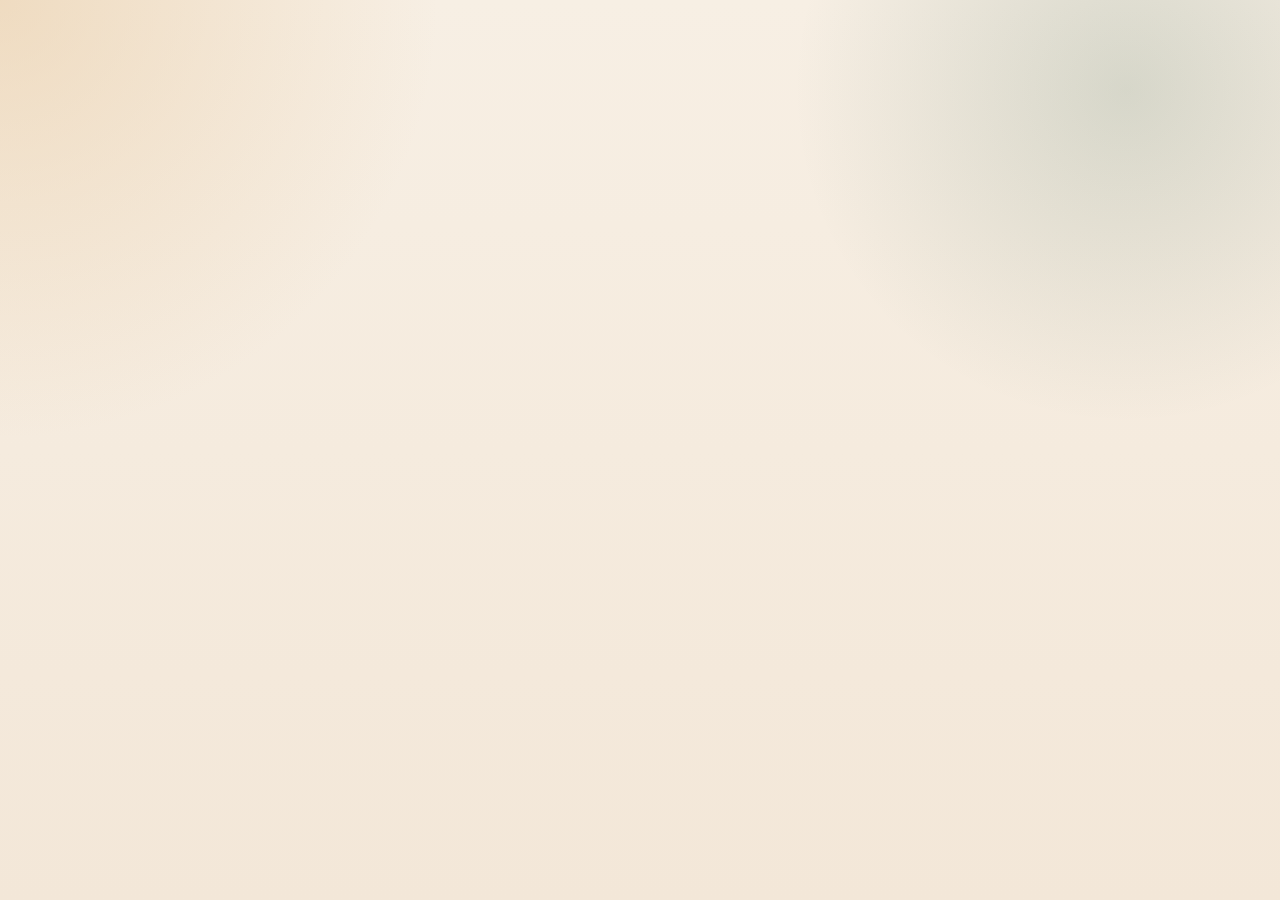
==== contacto.html @ b9089c16 "contacto html" ====
<!DOCTYPE html>
<html lang="es">

<head>
    <meta charset="utf-8">
    <meta name="viewport" content="width=device-width, initial-scale=1.0">
    <title>Cabañas El Capitan | Descanso en la Naturaleza</title>
    <meta name="description"
        content="Cabañas El Capitan ofrece una experiencia de descanso en la naturaleza con alojamiento acogedor, servicios esenciales y espacios pensados para escapadas en pareja, familia o amigos.">
    <meta name="keywords"
        content="cabañas, alojamiento, turismo rural, amapala, Amapala, descanso, naturaleza, escapadas, Cabañas El Capitan">
    <meta name="author" content="Cabañas El Capitan">
    <meta name="robots" content="index, follow">
    <meta property="og:type" content="website">
    <meta property="og:title" content="Cabañas El Capitan | Descanso en la Naturaleza">
    <meta property="og:description"
        content="Alojamiento informativo para un negocio de cabañas con espacios acogedores, servicios destacados y contacto directo.">
    <meta property="og:image" content="https://picsum.photos/seed/capitan-og/1200/630">
    <meta property="og:locale" content="es_ES">
    <meta name="theme-color" content="#5b3a29">
    <link rel="canonical" href="https://www.cabanaselcapitan.com/">
    <link rel="preconnect" href="https://fonts.googleapis.com">
    <link rel="preconnect" href="https://fonts.gstatic.com" crossorigin>
    <link
        href="https://fonts.googleapis.com/css2?family=Outfit:wght@400;500;600;700;800&family=DM+Serif+Display&display=swap"
        rel="stylesheet">
    <link rel="stylesheet" href="styles.css?v=20260329-1">
    <script type="application/ld+json">
---- styles.css ----
:root {
    --bg: #f6efe6;
    --surface: #fffaf4;
    --surface-strong: #f0dfc7;
    --earth: #5b3a29;
    --earth-deep: #362117;
    --pine: #2f5b47;
    --sand: #e7c89e;
    --text: #33261f;
    --muted: #6e5a4d;
    --white: #ffffff;
    --shadow: 0 24px 60px rgba(54, 33, 23, 0.14);
    --radius-lg: 34px;
    --radius-md: 24px;
    --radius-sm: 16px;
    --container: 1180px;
}

* {
    box-sizing: border-box;
}

html {
    scroll-behavior: smooth;
    -webkit-text-size-adjust: 100%;
    text-size-adjust: 100%;
}

body {
    margin: 0;
    min-height: 100vh;
    font-family: "Outfit", sans-serif;
    color: var(--text);
    background:
        radial-gradient(circle at top left, rgba(231, 200, 158, 0.5), transparent 28%),
        radial-gradient(circle at right 12% top 10%, rgba(47, 91, 71, 0.16), transparent 24%),
        linear-gradient(180deg, #f7efe4 0%, #f3e7d8 100%);
}

img {
    display: block;
    max-width: 100%;
}

a {
    color: inherit;
}

.container {
    width: min(var(--container), calc(100% - 2rem));
    margin: 0 auto;
}

.site-header {
    position: sticky;
    top: 0;
    z-index: 30;
    padding: 1rem 0;
    background: rgba(247, 239, 228, 0.82);
    backdrop-filter: blur(14px);
    transition: background 0.25s ease, box-shadow 0.25s ease;
}

.site-header.scrolled {
    background: rgba(247, 239, 228, 0.94);
    box-shadow: 0 12px 24px rgba(54, 33, 23, 0.12);
}

.header-row {
    display: flex;
    align-items: center;
    justify-content: space-between;
    gap: 1rem;
    padding: 0.95rem 1.2rem;
    background: rgba(255, 250, 244, 0.84);
    border: 1px solid rgba(91, 58, 41, 0.08);
    border-radius: 999px;
    box-shadow: 0 12px 34px rgba(54, 33, 23, 0.08);
}

.menu-toggle {
    display: none;
    appearance: none;
    border: 1px solid rgba(91, 58, 41, 0.22);
    background: rgba(255, 255, 255, 0.8);
    color: var(--earth-deep);
    padding: 0.62rem 0.92rem;
    border-radius: 999px;
    font-weight: 700;
    line-height: 1;
    cursor: pointer;
}

.brand {
    display: inline-flex;
    align-items: center;
    gap: 0.85rem;
    text-decoration: none;
}

.brand strong,
.hero h1,
.hero-card h2,
.section-heading h2,
.lodging-card h3,
.amenities-grid h3,
.contact-card h2 {
    font-family: "DM Serif Display", serif;
}

.brand strong {
    display: block;
    font-size: 1.3rem;
    line-height: 1;
}

.brand small {
    display: block;
    margin-top: 0.2rem;
    color: var(--muted);
    font-size: 0.82rem;
}

.site-nav {
    display: flex;
    align-items: center;
    gap: 0.4rem;
    flex-wrap: wrap;
}

.site-nav a {
    padding: 0.8rem 1rem;
    border-radius: 999px;
    text-decoration: none;
    color: var(--earth-deep);
    font-weight: 600;
}

.site-nav a:hover,
.site-nav a:focus-visible {
    background: rgba(91, 58, 41, 0.08);
}

.social-links {
    display: flex;
    align-items: center;
    gap: 0.45rem;
    flex: 0 0 auto;
}

.social-icon {
    display: inline-flex;
    align-items: center;
    justify-content: center;
    flex: 0 0 auto;
    width: 42px;
    height: 42px;
    min-width: 42px;
    min-height: 42px;
    border-radius: 999px;
    border: 1px solid rgba(91, 58, 41, 0.12);
    background: rgba(255, 255, 255, 0.76);
    color: var(--earth-deep);
    text-decoration: none;
    transition: transform 0.2s ease, box-shadow 0.2s ease, background 0.2s ease;
}

.social-icon:hover,
.social-icon:focus-visible {
    transform: translateY(-2px);
    box-shadow: 0 10px 20px rgba(54, 33, 23, 0.14);
}

.social-icon svg {
    width: 18px;
    height: 18px;
}

.social-icon-facebook:hover,
.social-icon-facebook:focus-visible {
    background: #1877f2;
    color: var(--white);
}

.social-icon-instagram:hover,
.social-icon-instagram:focus-visible {
    background: linear-gradient(135deg, #f9ce34, #ee2a7b, #6228d7);
    color: var(--white);
}

.social-icon-tiktok:hover,
.social-icon-tiktok:focus-visible {
    background: #111111;
    color: var(--white);
}

.social-icon-whatsapp:hover,
.social-icon-whatsapp:focus-visible {
    background: #25d366;
    color: var(--white);
}

.social-bubble {
    position: absolute;
    left: 50%;
    bottom: calc(100% + 8px);
    transform: translateX(-50%) translateY(6px);
    background: rgba(20, 16, 12, 0.95);
    color: var(--white);
    font-size: 11px;
    font-weight: 700;
    letter-spacing: 0.02em;
    padding: 6px 8px;
    border-radius: 8px;
    white-space: nowrap;
    opacity: 0;
    visibility: hidden;
    pointer-events: none;
    transition: opacity 0.2s ease, transform 0.2s ease;
}

.social-bubble::after {
    content: "";
    position: absolute;
    left: 50%;
    top: 100%;
    transform: translateX(-50%);
    border-width: 5px 5px 0;
    border-style: solid;
    border-color: rgba(20, 16, 12, 0.95) transparent transparent;
}

.social-icon.is-coming-soon .social-bubble {
    opacity: 1;
    visibility: visible;
    transform: translateX(-50%) translateY(0);
}

.visually-hidden {
    position: absolute;
    width: 1px;
    height: 1px;
    padding: 0;
    margin: -1px;
    overflow: hidden;
    clip: rect(0, 0, 0, 0);
    white-space: nowrap;
    border: 0;
}

.hero {
    position: relative;
    overflow: hidden;
    padding: 4.5rem 0 3rem;
    background: #2f241d;
}

.hero-video-bg {
    position: absolute;
    inset: 0;
    z-index: 0;
    pointer-events: none;
    overflow: hidden;
}

.hero-video-bg iframe {
    position: absolute;
    top: 50%;
    left: 50%;
    width: 177.78vh;
    height: 56.25vw;
    min-width: 100%;
    min-height: 100%;
    transform: translate(-50%, -50%);
    filter: saturate(0.92) contrast(1.04);
    pointer-events: none;
}

@media (max-width: 1024px) {
    .header-row {
        position: relative;
        align-items: center;
        justify-content: space-between;
        flex-wrap: wrap;
        border-radius: 24px;
        gap: 0.65rem;
        padding: 0.82rem 0.95rem;
    }

    .brand {
        max-width: calc(100% - 6.2rem);
    }

    .menu-toggle {
        display: inline-flex;
        align-items: center;
        justify-content: center;
    }

    .site-nav {
        position: absolute;
        top: calc(100% + 0.4rem);
        left: 0;
        right: 0;
        width: 100%;
        justify-content: flex-start;
        flex-direction: column;
        align-items: stretch;
        gap: 0.35rem;
        max-height: 0;
        padding: 0;
        overflow: hidden;
        opacity: 0;
        transform: translateY(-8px);
        background: rgba(255, 250, 244, 0.98);
        border: 1px solid rgba(91, 58, 41, 0.12);
        border-radius: 16px;
        box-shadow: 0 14px 26px rgba(54, 33, 23, 0.12);
        transition: max-height 0.28s ease, opacity 0.2s ease, transform 0.2s ease;
        z-index: 8;
    }

    .site-nav.is-open {
        max-height: 260px;
        opacity: 1;
        transform: translateY(0);
        padding: 0.35rem;
    }

    .site-nav a {
        padding: 0.72rem 0.8rem;
        background: rgba(91, 58, 41, 0.06);
        border-radius: 14px;
    }

    .social-links {
        margin-left: auto;
        width: auto;
        justify-content: flex-end;
        padding-top: 0;
    }

    .social-icon {
        width: 34px;
        height: 34px;
        min-width: 34px;
        min-height: 34px;
    }

    .social-icon svg {
        width: 14px;
        height: 14px;
    }
}

.hero-overlay {
    position: absolute;
    inset: 0;
    z-index: 1;
    background:
        linear-gradient(120deg, rgba(54, 33, 23, 0.68), rgba(54, 33, 23, 0.3)),
        linear-gradient(180deg, rgba(0, 0, 0, 0.08), rgba(0, 0, 0, 0.22));
}

.hero-grid {
    position: relative;
    z-index: 2;
    display: grid;
    grid-template-columns: 1.3fr 0.8fr;
    gap: 1.5rem;
    align-items: end;
}

.hero-copy {
    padding: 1rem 0 0;
    color: var(--white);
}

.kicker {
    margin: 0 0 0.8rem;
    color: var(--sand);
    text-transform: uppercase;
    letter-spacing: 0.18em;
    font-size: 0.72rem;
    font-weight: 800;
}

.hero h1 {
    margin: 0;
    max-width: 12ch;
    font-size: clamp(3rem, 8vw, 6.2rem);
    line-height: 0.92;
}

.lead,
.intro-strip p,
.section-heading p,
.lodging-card p,
.amenities-grid p,
.story-copy p,
.reviews-grid p,
.contact-card p,
.site-footer p {
    line-height: 1.72;
}

.lead {
    max-width: 40rem;
    margin: 1.1rem 0 0;
    color: rgba(255, 255, 255, 0.82);
    font-size: 1.04rem;
}

.hero-actions {
    display: flex;
    gap: 0.85rem;
    flex-wrap: wrap;
    margin-top: 1.8rem;
}

.button {
    display: inline-flex;
    align-items: center;
    justify-content: center;
    min-height: 3.2rem;
    padding: 0.75rem 1.35rem;
    border-radius: 999px;
    text-decoration: none;
    font-weight: 700;
    transition: transform 0.2s ease, box-shadow 0.2s ease, background 0.2s ease;
}

.button:hover,
.button:focus-visible {
    transform: translateY(-2px);
    box-shadow: 0 10px 24px rgba(0, 0, 0, 0.12);
}

.button-primary {
    background: var(--sand);
    color: var(--earth-deep);
}

.contact-whatsapp-button:hover,
.contact-whatsapp-button:focus-visible {
    background: #25d366;
    color: var(--white);
    box-shadow: 0 0 0 1px rgba(37, 211, 102, 0.35), 0 12px 28px rgba(37, 211, 102, 0.42);
}

.button-secondary {
    border: 1px solid rgba(255, 255, 255, 0.28);
    color: var(--white);
    background: rgba(255, 255, 255, 0.08);
}

.hero-highlights {
    display: grid;
    grid-template-columns: repeat(3, minmax(0, 1fr));
    gap: 0.9rem;
    margin: 2rem 0 0;
    padding: 0;
    list-style: none;
}

.hero-highlights li,
.hero-card,
.lodging-card,
.amenities-grid article,
.story-panel,
.reviews-grid blockquote,
.contact-card {
    border-radius: var(--radius-lg);
    box-shadow: var(--shadow);
    transition: transform 0.25s ease, box-shadow 0.25s ease;
    will-change: transform, box-shadow;
}

.is-hovered {
    box-shadow: 0 28px 70px rgba(54, 33, 23, 0.2);
}

.reveal-item {
    opacity: 0;
    transform: translateY(24px);
    transition: opacity 0.65s ease, transform 0.65s ease;
}

.reveal-item.in-view {
    opacity: 1;
    transform: translateY(0);
}

.hero-highlights li {
    padding: 1rem;
    background: rgba(255, 255, 255, 0.1);
    border: 1px solid rgba(255, 255, 255, 0.14);
    backdrop-filter: blur(10px);
}

.hero-highlights strong {
    display: block;
    font-size: 1.85rem;
}

.hero-highlights span {
    display: block;
    margin-top: 0.32rem;
    color: rgba(255, 255, 255, 0.75);
    font-size: 0.9rem;
}

.hero-card {
    padding: 1.6rem;
    background: rgba(255, 250, 244, 0.82);
    border: 1px solid rgba(91, 58, 41, 0.08);
}

.hero-card h2 {
    margin: 0.2rem 0 0.8rem;
    font-size: 2rem;
    line-height: 1.02;
    color: var(--earth-deep);
}

.hero-card p,
.hero-card li {
    color: var(--muted);
    line-height: 1.7;
}

.hero-card ul {
    margin: 1rem 0 0;
    padding-left: 1.1rem;
}

.card-label,
.card-tag {
    margin: 0;
    color: var(--pine);
    text-transform: uppercase;
    letter-spacing: 0.16em;
    font-size: 0.75rem;
    font-weight: 800;
}

.intro-strip {
    padding: 1.2rem 0 0;
}

.intro-strip .container {
    padding: 1.3rem 1.5rem;
    border-left: 5px solid var(--earth);
    background: rgba(255, 250, 244, 0.74);
    border-radius: 0 26px 26px 0;
}

.section {
    padding: 5rem 0;
}

.section-heading {
    max-width: 54rem;
    margin-bottom: 2.2rem;
}

.section-heading.compact {
    max-width: 46rem;
}

.section-heading h2 {
    margin: 0;
    font-size: clamp(2.2rem, 5vw, 4rem);
    line-height: 0.98;
}

.section-heading p:last-child {
    color: var(--muted);
}

.lodging-grid,
.amenities-grid,
.story-grid,
.reviews-grid,
.footer-grid {
    display: grid;
    gap: 1.4rem;
}

.lodging-grid {
    grid-template-columns: repeat(3, minmax(0, 1fr));
    min-height: 31rem;
    align-content: start;
    transition: opacity 0.55s ease, transform 0.55s ease;
}

.lodging-grid.is-switching {
    opacity: 0;
    transform: translateY(10px);
}

.lodging-card {
    overflow: hidden;
    background: rgba(255, 250, 244, 0.86);
    border: 1px solid rgba(91, 58, 41, 0.08);
    cursor: pointer;
}

.lodging-card.no-image {
    background: repeating-linear-gradient(
        135deg,
        rgba(240, 223, 199, 0.58),
        rgba(240, 223, 199, 0.58) 14px,
        rgba(255, 250, 244, 0.95) 14px,
        rgba(255, 250, 244, 0.95) 28px
    );
}

.image-placeholder {
    width: 100%;
    height: 20rem;
    display: grid;
    place-content: center;
    text-align: center;
    padding: 1rem;
    color: var(--muted);
    font-weight: 700;
    letter-spacing: 0.02em;
}

.lodging-card.is-featured {
    background: linear-gradient(180deg, rgba(54, 33, 23, 0.98), rgba(91, 58, 41, 0.94));
    color: var(--white);
    transform: translateY(1.1rem);
}

.lodging-card.is-featured .card-tag,
.lodging-card.is-featured a,
.lodging-card.is-featured p {
    color: #f6dec1;
}

.lodging-card img {
    width: 100%;
    height: 20rem;
    object-fit: cover;
}

.card-content {
    padding: 1.5rem;
}

.lodging-card h3 {
    margin: 0.3rem 0 0.5rem;
    font-size: 2rem;
}

.lodging-card a {
    display: inline-flex;
    margin-top: 0.8rem;
    color: var(--earth);
    font-weight: 800;
    text-decoration: none;
}

.lodging-card.featured {
    background: linear-gradient(180deg, rgba(54, 33, 23, 0.98), rgba(91, 58, 41, 0.94));
    color: var(--white);
    transform: translateY(1.1rem);
}

.lodging-card.featured .card-tag,
.lodging-card.featured a,
.lodging-card.featured p {
    color: #f6dec1;
}

.amenities-section {
    position: relative;
    overflow: hidden;
    background: linear-gradient(135deg, rgba(47, 91, 71, 0.98), rgba(27, 55, 42, 0.96));
    color: var(--white);
}

.amenities-section::before {
    content: "";
    position: absolute;
    inset: auto auto -8rem -6rem;
    width: 22rem;
    height: 22rem;
    border-radius: 50%;
    background: radial-gradient(circle, rgba(231, 200, 158, 0.28), transparent 68%);
}

.amenities-layout {
    position: relative;
    z-index: 1;
}

.light-text p:last-child {
    color: rgba(255, 255, 255, 0.92);
}

.amenities-grid {
    grid-template-columns: repeat(3, minmax(0, 1fr));
}

.amenities-grid article {
    padding: 1.45rem;
    background: rgba(255, 255, 255, 0.12);
    border: 1px solid rgba(255, 255, 255, 0.2);
    transition: transform 0.25s ease, box-shadow 0.25s ease, background-color 0.25s ease, border-color 0.25s ease;
}

.amenities-grid article:hover,
.amenities-grid article.is-hovered,
.amenities-grid article:focus-within {
    background: rgba(254, 213, 1, 0.9);
    border-color: #fed501;
    box-shadow: 0 0 0 1px rgba(254, 213, 1, 0.55), 0 16px 34px rgba(20, 14, 6, 0.44);
    transform: translateY(-4px);
}

.amenities-grid article:hover h3,
.amenities-grid article.is-hovered h3,
.amenities-grid article:focus-within h3,
.amenities-grid article:hover p,
.amenities-grid article.is-hovered p,
.amenities-grid article:focus-within p {
    color: #2b1c00;
}

.amenities-grid article:active {
    background: rgba(254, 213, 1, 0.9);
    border-color: #fed501;
}

.amenities-grid article p {
    color: rgba(255, 255, 255, 0.92);
}

.amenities-grid h3 {
    margin: 0 0 0.5rem;
    font-size: 1.55rem;
}

.amenity-heading {
    display: flex;
    align-items: center;
    gap: 0.8rem;
}

.amenity-icon {
    display: inline-flex;
    align-items: center;
    justify-content: center;
    flex: 0 0 auto;
    width: 2.8rem;
    height: 2.8rem;
    border-radius: 999px;
    background: rgba(255, 255, 255, 0.12);
    color: var(--white);
}

.amenity-icon svg {
    width: 1.4rem;
    height: 1.4rem;
}

.amenities-grid article:hover .amenity-icon,
.amenities-grid article.is-hovered .amenity-icon,
.amenities-grid article:focus-within .amenity-icon,
.amenities-grid article:active .amenity-icon {
    background: rgba(43, 28, 0, 0.12);
    color: #2b1c00;
}

.story-grid {
    grid-template-columns: 1.2fr 0.85fr;
    align-items: stretch;
}

.story-panel {
    display: grid;
    gap: 1rem;
    padding: 1.5rem;
    background: rgba(255, 250, 244, 0.85);
    border: 1px solid rgba(91, 58, 41, 0.08);
}

.note {
    padding: 1.25rem;
    border-radius: var(--radius-md);
    background: var(--surface);
}

.note span {
    display: block;
    margin-bottom: 0.45rem;
    color: var(--pine);
    text-transform: uppercase;
    letter-spacing: 0.15em;
    font-size: 0.72rem;
    font-weight: 800;
}

.note strong {
    font-size: 1.08rem;
    line-height: 1.5;
}

.reviews-section {
    padding-top: 1rem;
}

.map-section {
    padding-top: 0.5rem;
}

.map-embed-card {
    padding: 0.75rem;
    background: rgba(255, 250, 244, 0.88);
    border: 1px solid rgba(91, 58, 41, 0.08);
    border-radius: var(--radius-lg);
    box-shadow: var(--shadow);
}

.map-embed-card iframe {
    width: 100%;
    min-height: 26rem;
    border: 0;
    border-radius: var(--radius-md);
}

.reviews-grid {
    grid-template-columns: repeat(3, minmax(0, 1fr));
}

.reviews-grid blockquote {
    margin: 0;
    padding: 1.6rem;
    background: rgba(255, 250, 244, 0.86);
    border: 1px solid rgba(91, 58, 41, 0.08);
}

.reviews-grid cite {
    display: block;
    margin-top: 1rem;
    color: var(--muted);
    font-style: normal;
    font-weight: 700;
}

.contact-card {
    display: grid;
    grid-template-columns: 1.1fr 0.9fr;
    gap: 1.5rem;
    padding: 2rem;
    background: linear-gradient(135deg, rgba(255, 250, 244, 0.92), rgba(240, 223, 199, 0.9));
    border: 1px solid rgba(91, 58, 41, 0.08);
}

.contact-card h2 {
    margin: 0;
    font-size: clamp(2rem, 4vw, 3.4rem);
    line-height: 1;
}

.contact-list {
    align-self: center;
}

.site-footer {
    position: static;
    width: 100%;
    margin-top: 0;
    padding: 0;
    background: rgba(54, 33, 23, 0.96);
}

.site-footer .container {
    width: 100%;
    max-width: none;
    margin: 0;
}

.gallery-modal {
    position: fixed;
    inset: 0;
    z-index: 120;
    display: none;
    align-items: center;
    justify-content: center;
    padding: clamp(0.55rem, 1.6vw, 1rem);
}

.gallery-modal.is-open {
    display: flex;
}

.gallery-backdrop {
    position: absolute;
    inset: 0;
    background: rgba(12, 8, 5, 0.64);
    backdrop-filter: blur(3px);
}

.gallery-panel {
    position: relative;
    z-index: 1;
    width: min(1280px, 98vw);
    max-height: 94vh;
    border-radius: 24px;
    padding: 1rem;
    background: var(--surface);
    border: 1px solid rgba(91, 58, 41, 0.14);
    box-shadow: 0 28px 70px rgba(0, 0, 0, 0.35);
    display: flex;
    flex-direction: column;
}

.gallery-close {
    position: absolute;
    right: 0.7rem;
    top: 0.6rem;
    width: 2.2rem;
    height: 2.2rem;
    border: none;
    border-radius: 999px;
    background: rgba(91, 58, 41, 0.12);
    color: var(--earth-deep);
    font-size: 1.35rem;
    cursor: pointer;
}

.gallery-title {
    margin: 0 2.4rem 0.8rem 0;
    font-family: "DM Serif Display", serif;
    font-size: clamp(1.6rem, 4.5vw, 2.2rem);
}

.gallery-frame {
    position: relative;
    background: #18110c;
    border-radius: 18px;
    overflow: hidden;
}

.gallery-frame img {
    width: 100%;
    height: min(76vh, 820px);
    object-fit: contain;
    object-position: center;
    display: block;
}

.gallery-nav {
    position: absolute;
    top: 50%;
    transform: translateY(-50%);
    width: 2.5rem;
    height: 2.5rem;
    border: none;
    border-radius: 999px;
    background: rgba(23, 16, 11, 0.72);
    color: var(--white);
    font-size: 1.2rem;
    cursor: pointer;
}

.gallery-nav.prev {
    left: 0.65rem;
}

.gallery-nav.next {
    right: 0.65rem;
}

.gallery-counter,
.gallery-empty {
    margin: 0.85rem 0 0;
    color: var(--muted);
    font-weight: 600;
}

.footer-grid {
    grid-template-columns: 1.1fr 0.7fr 0.7fr;
    width: 100%;
    padding: 2.2rem clamp(1rem, 4vw, 2.5rem);
    background: transparent;
    color: rgba(255, 255, 255, 0.88);
    border-radius: 0;
}

.footer-grid a {
    display: block;
    margin: 0.45rem 0;
    text-decoration: none;
}

.footer-link {
    display: inline-flex;
    align-items: center;
    gap: 0.75rem;
    color: var(--white);
    font-weight: 600;
}

.footer-link-icon {
    display: inline-flex;
    align-items: center;
    justify-content: center;
    flex: 0 0 auto;
    width: 2rem;
    height: 2rem;
    border-radius: 999px;
    background: rgba(255, 255, 255, 0.08);
    color: currentColor;
}

.footer-link-icon svg {
    width: 1rem;
    height: 1rem;
}

.footer-link:hover,
.footer-link:focus-visible {
    color: #fedfb4;
}

@media (max-width: 1080px) {
    .hero-grid,
    .story-grid,
    .contact-card,
    .lodging-grid,
    .amenities-grid,
    .reviews-grid,
    .footer-grid {
        grid-template-columns: 1fr;
    }

    .lodging-card.featured {
        transform: none;
    }

    .lodging-card.is-featured {
        transform: none;
    }
}

@media (max-width: 760px) {
    .container {
        width: min(calc(100% - 1.25rem), var(--container));
    }

    .header-row {
        position: relative;
        align-items: center;
        justify-content: space-between;
        flex-wrap: wrap;
        border-radius: 28px;
        gap: 0.7rem;
        padding: 0.85rem 1rem;
    }

    .brand {
        max-width: calc(100% - 6rem);
    }

    .menu-toggle {
        display: inline-flex;
        align-items: center;
        justify-content: center;
    }

    .site-nav {
        position: absolute;
        top: calc(100% + 0.45rem);
        left: 0;
        right: 0;
        width: 100%;
        justify-content: flex-start;
        flex-direction: column;
        align-items: stretch;
        gap: 0.35rem;
        max-height: 0;
        padding: 0;
        overflow: hidden;
        opacity: 0;
        transform: translateY(-8px);
        background: rgba(255, 250, 244, 0.98);
        border: 1px solid rgba(91, 58, 41, 0.12);
        border-radius: 16px;
        box-shadow: 0 14px 26px rgba(54, 33, 23, 0.12);
        transition: max-height 0.28s ease, opacity 0.2s ease, transform 0.2s ease;
        z-index: 8;
    }

    .site-nav.is-open {
        max-height: 260px;
        opacity: 1;
        transform: translateY(0);
        padding: 0.35rem;
    }

    .site-nav a {
        padding: 0.72rem 0.8rem;
        background: rgba(91, 58, 41, 0.06);
        border-radius: 14px;
    }

    .social-links {
        margin-left: auto;
        width: auto;
        justify-content: flex-end;
        padding-top: 0;
    }

    .hero {
        padding-top: 3.2rem;
    }

    .hero h1 {
        max-width: none;
        font-size: clamp(2.35rem, 11vw, 3.25rem);
        line-height: 0.96;
    }

    .hero-highlights {
        grid-template-columns: 1fr;
    }

    .hero-card {
        padding: 1.25rem;
    }

    .section {
        padding: 3.4rem 0;
    }

    .lodging-card img {
        height: 14.5rem;
    }

    .image-placeholder {
        height: 14.5rem;
    }

    .lodging-grid {
        min-height: 0;
    }

    .card-content,
    .reviews-grid blockquote,
    .contact-card,
    .story-panel {
        padding: 1.2rem;
    }

    .section-heading h2,
    .contact-card h2 {
        line-height: 1.04;
    }

    .map-embed-card iframe {
        min-height: 21rem;
    }

    .footer-grid {
        padding: 1.9rem 1rem;
        gap: 1rem;
    }

    .amenity-heading {
        gap: 0.65rem;
    }
}

@media (max-width: 520px) {
    .container {
        width: min(calc(100% - 0.95rem), var(--container));
    }

    .site-header {
        padding: 0.65rem 0;
    }

    .header-row {
        border-radius: 20px;
        padding: 0.7rem 0.78rem;
    }

    .brand {
        gap: 0.62rem;
    }

    .brand strong {
        font-size: 1.06rem;
    }

    .brand small {
        font-size: 0.72rem;
    }

    .button {
        width: 100%;
    }

    .social-links {
        gap: 0.3rem;
    }

    .social-icon {
        width: 30px;
        height: 30px;
        min-width: 30px;
        min-height: 30px;
    }

    .social-icon svg {
        width: 12px;
        height: 12px;
    }

    .hero-actions {
        width: 100%;
    }

    .hero-highlights strong {
        font-size: 1.55rem;
    }

    .hero-card h2,
    .section-heading h2,
    .lodging-card h3,
    .amenities-grid h3,
    .contact-card h2 {
        word-break: break-word;
    }

    .gallery-panel {
        padding: 0.85rem;
        border-radius: 18px;
        width: min(100%, 100vw);
        max-height: 96vh;
    }

    .gallery-frame img {
        height: min(66vh, 560px);
    }

    .gallery-nav {
        width: 2.2rem;
        height: 2.2rem;
    }

    .map-embed-card {
        padding: 0.5rem;
    }

    .map-embed-card iframe {
        min-height: 17rem;
    }

    .footer-grid {
        padding: 1.5rem 0.85rem;
    }

    .amenity-icon {
        width: 2.45rem;
        height: 2.45rem;
    }

    .amenity-icon svg {
        width: 1.2rem;
        height: 1.2rem;
    }

    .footer-link {
        gap: 0.6rem;
    }

    .footer-link-icon {
        width: 1.8rem;
        height: 1.8rem;
    }
}
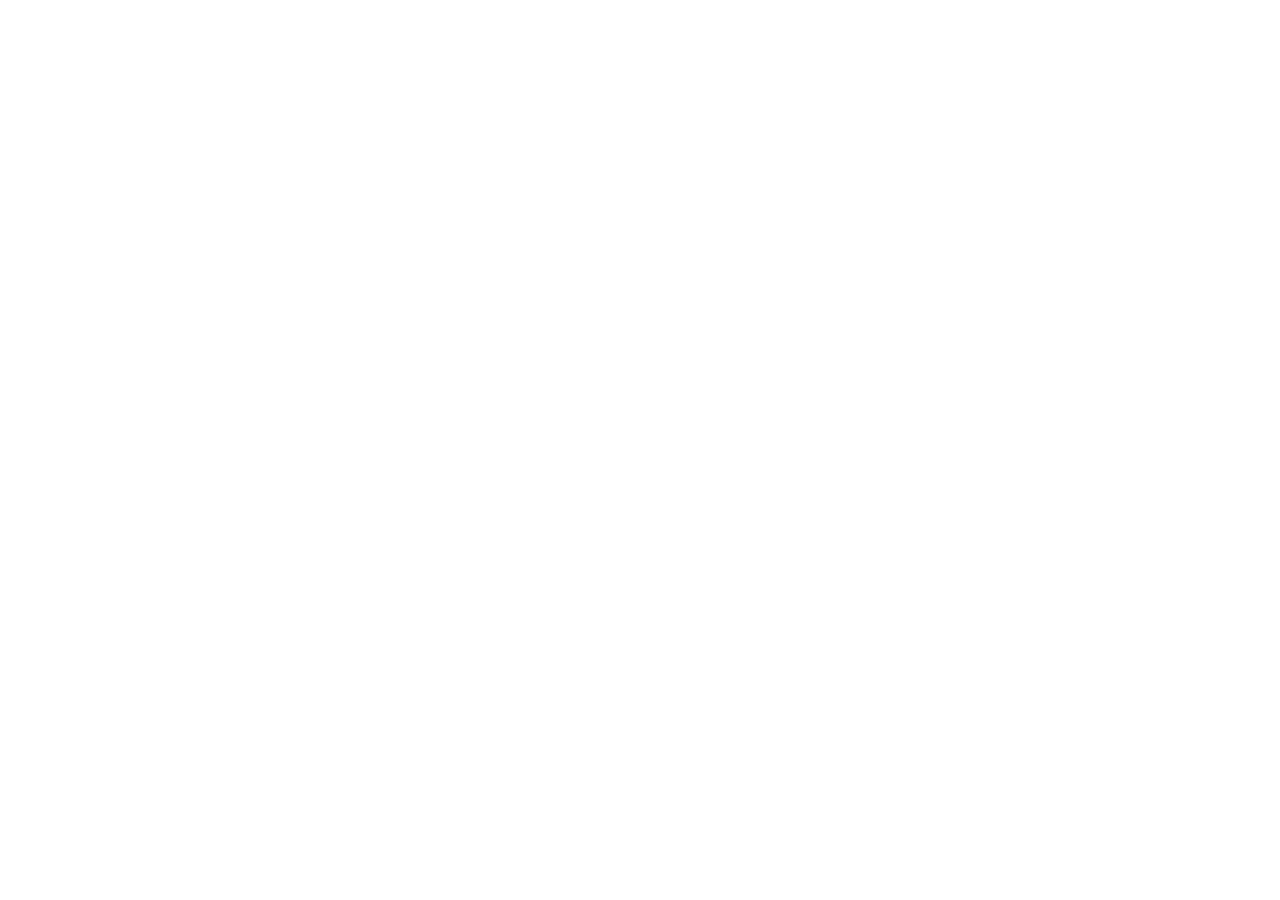
==== commit 6b6d64fb: "comit cambios 11-4-26" ====
--- a/contacto.html
+++ b/contacto.html
@@ -9,20 +9,4 @@
         content="Cabañas El Capitan ofrece una experiencia de descanso en la naturaleza con alojamiento acogedor, servicios esenciales y espacios pensados para escapadas en pareja, familia o amigos.">
     <meta name="keywords"
         content="cabañas, alojamiento, turismo rural, amapala, Amapala, descanso, naturaleza, escapadas, Cabañas El Capitan">
-    <meta name="author" content="Cabañas El Capitan">
-    <meta name="robots" content="index, follow">
-    <meta property="og:type" content="website">
-    <meta property="og:title" content="Cabañas El Capitan | Descanso en la Naturaleza">
-    <meta property="og:description"
-        content="Alojamiento informativo para un negocio de cabañas con espacios acogedores, servicios destacados y contacto directo.">
-    <meta property="og:image" content="https://picsum.photos/seed/capitan-og/1200/630">
-    <meta property="og:locale" content="es_ES">
-    <meta name="theme-color" content="#5b3a29">
-    <link rel="canonical" href="https://www.cabanaselcapitan.com/">
-    <link rel="preconnect" href="https://fonts.googleapis.com">
-    <link rel="preconnect" href="https://fonts.gstatic.com" crossorigin>
-    <link
-        href="https://fonts.googleapis.com/css2?family=Outfit:wght@400;500;600;700;800&family=DM+Serif+Display&display=swap"
-        rel="stylesheet">
-    <link rel="stylesheet" href="styles.css?v=20260329-1">
-    <script type="application/ld+json">
+ 
